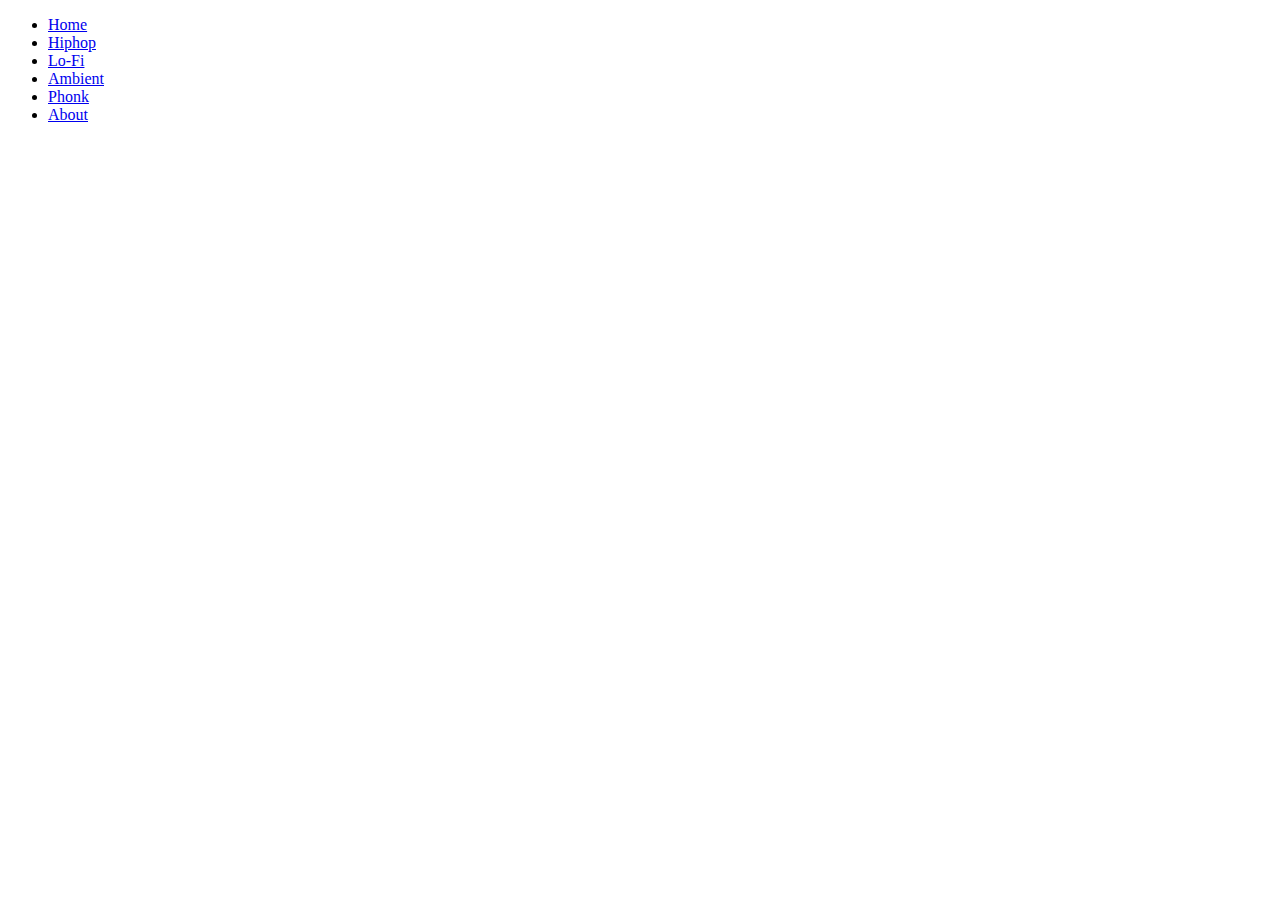
==== public_html/about.html @ a9c9fc16 "added the major file structure" ====
<!DOCTYPE html>
<html lang="en">
<head>
    <meta charset="UTF-8">
    <meta http-equiv="X-UA-Compatible" content="IE=edge">
    <meta name="viewport" content="width=device-width, initial-scale=1.0">
    <title>About</title>
</head>
<body>
    <div class="nav">
        <ul>
            <li><a href="./index.html">Home</a></li>
            <li><a href="./hiphop.html">Hiphop</a></li>
            <li><a href="./Lofi.html">Lo-Fi</a></li>
            <li><a href="./ambient.html">Ambient</a></li>
            <li><a href="./phonk.html">Phonk</a></li>
            <li><a href="./about.html">About</a></li>
        </ul>
    </div>
</body>
</html>
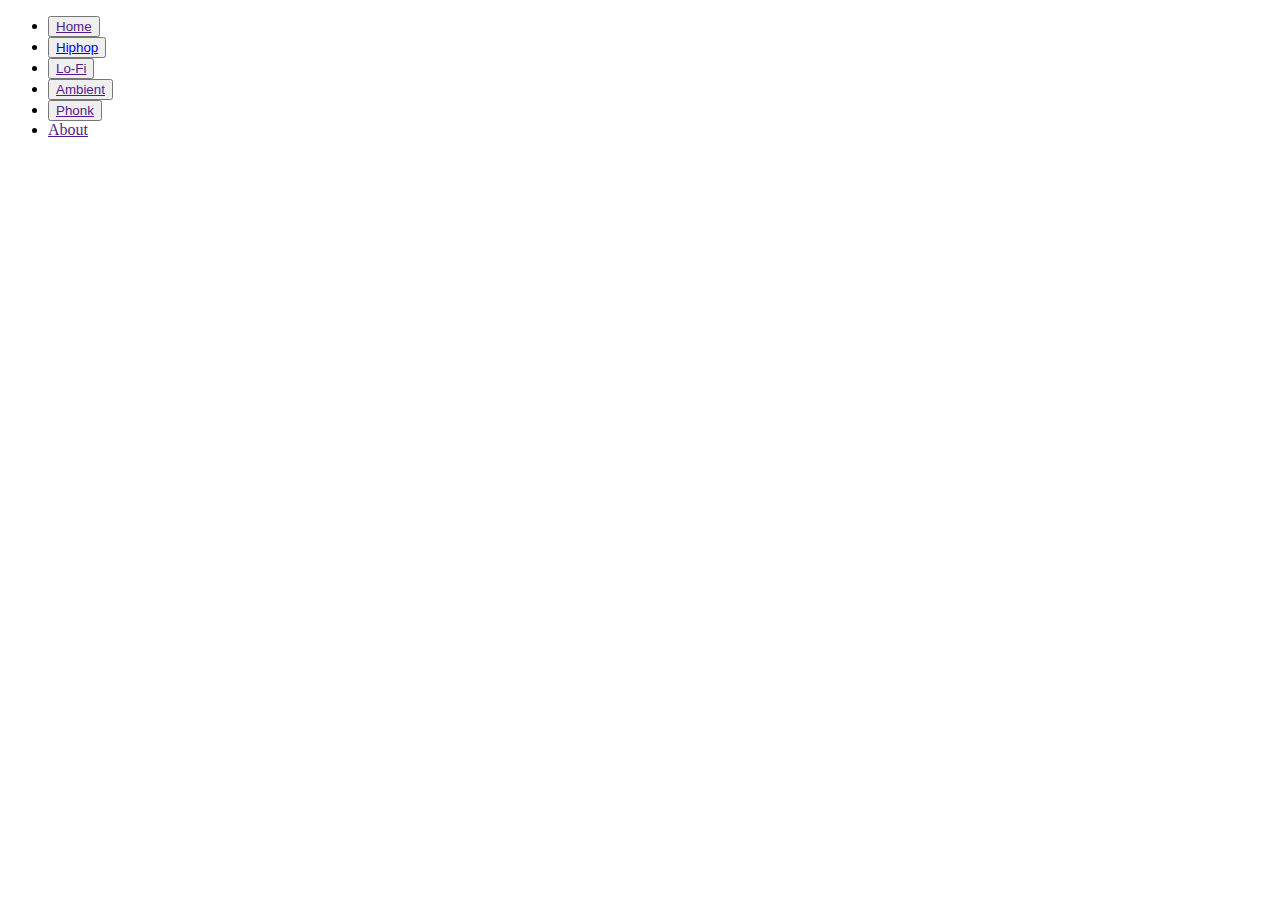
==== commit 9d36c363: "initial commit" ====
--- a/public_html/about.html
+++ b/public_html/about.html
@@ -9,12 +9,13 @@
 <body>
     <div class="nav">
         <ul>
-            <li><a href="./index.html">Home</a></li>
-            <li><a href="./hiphop.html">Hiphop</a></li>
-            <li><a href="./Lofi.html">Lo-Fi</a></li>
-            <li><a href="./ambient.html">Ambient</a></li>
-            <li><a href="./phonk.html">Phonk</a></li>
-            <li><a href="./about.html">About</a></li>
+            <!-- make a to button -->
+            <li><button><a href="">Home</a></button></li>
+            <li><button><a id="hiphop" class="changeGif" href="index.html">Hiphop</a></button></li>
+            <li><button><a id="lofi" class="changeGif" href="">Lo-Fi</a></button></li>
+            <li><button><a id="ambient" class="changeGif" href="">Ambient</a></button></li>
+            <li><button><a id="phonk" class="changeGif" href="">Phonk</a></button></li>
+            <li><a href="">About</a></li>
         </ul>
     </div>
 </body>
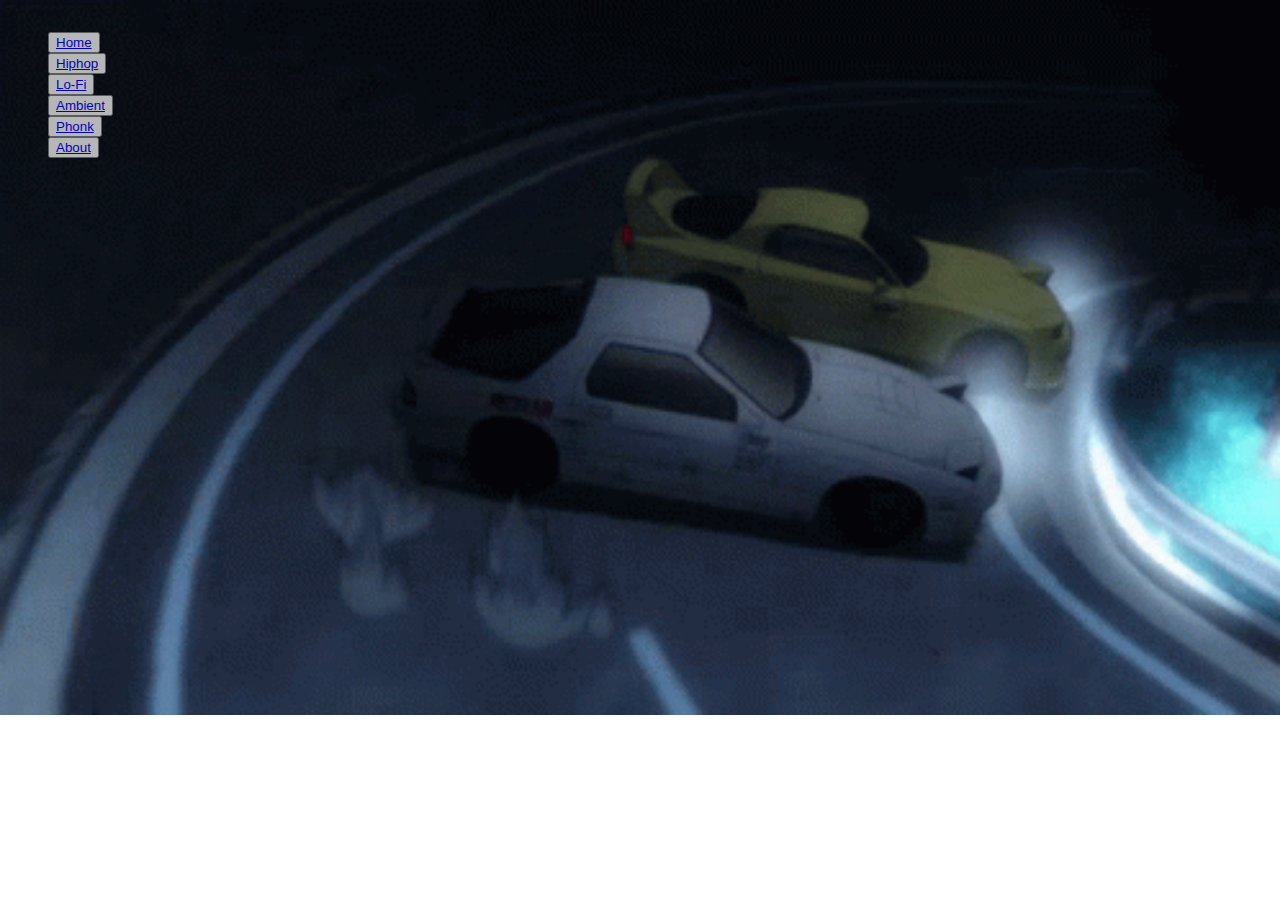
==== commit b543bddf: "intial commit" ====
--- a/public_html/about.html
+++ b/public_html/about.html
@@ -4,19 +4,21 @@
     <meta charset="UTF-8">
     <meta http-equiv="X-UA-Compatible" content="IE=edge">
     <meta name="viewport" content="width=device-width, initial-scale=1.0">
+    <link rel="stylesheet" href="../assets/css/nav.css">
+    <link rel="stylesheet" href="../assets/css/music.css">
     <title>About</title>
 </head>
 <body>
-    <div class="nav">
-        <ul>
-            <!-- make a to button -->
-            <li><button><a href="">Home</a></button></li>
-            <li><button><a id="hiphop" class="changeGif" href="index.html">Hiphop</a></button></li>
-            <li><button><a id="lofi" class="changeGif" href="">Lo-Fi</a></button></li>
-            <li><button><a id="ambient" class="changeGif" href="">Ambient</a></button></li>
-            <li><button><a id="phonk" class="changeGif" href="">Phonk</a></button></li>
-            <li><a href="">About</a></li>
-        </ul>
-    </div>
+<div class="nav">
+    <ul>
+        <!-- make a to button -->
+        <li><button><a href="index.html">Home</a></button></li>
+        <li><button><a id="hiphop" class="changeGif" href="hiphop.html">Hiphop</a></button></li>
+        <li><button><a id="lofi" class="changeGif" href="lofi.html">Lo-Fi</a></button></li>
+        <li><button><a id="ambient" class="changeGif" href="ambient.html">Ambient</a></button></li>
+        <li><button><a id="phonk" class="changeGif" href="phonk.html">Phonk</a></button></li>
+        <li><button><a id="about" class="changeGif" href="about.html">About</a></button></li>
+    </ul>
+</div>
 </body>
 </html>--- a/assets/css/nav.css
+++ b/assets/css/nav.css
@@ -0,0 +1,15 @@
+.nav {
+    display: flex;
+    flex-direction: column;
+    list-style-type: none;
+    text-align: center;
+    font-size: x-large;
+
+}
+
+.nav li {
+    display: inline;
+    flex-direction: column;
+    background-color: white;
+    opacity: 75%;
+}
--- a/assets/css/music.css
+++ b/assets/css/music.css
@@ -0,0 +1,26 @@
+body {
+  background-image: url(../gifs/lofi.gif);
+  background-repeat: no-repeat;
+  background-size: cover;
+}
+
+.media-wrapper {
+  display: flex;
+  justify-content: center;
+  align-items: center;
+}
+
+.media-wrapper .hidden-iframe {
+  display: none;
+}
+
+button {
+  display: flex;
+  align-items: center;
+}
+
+@media only screen and (max-width: 600px) {
+  body {
+    background-size: contain;
+  }
+}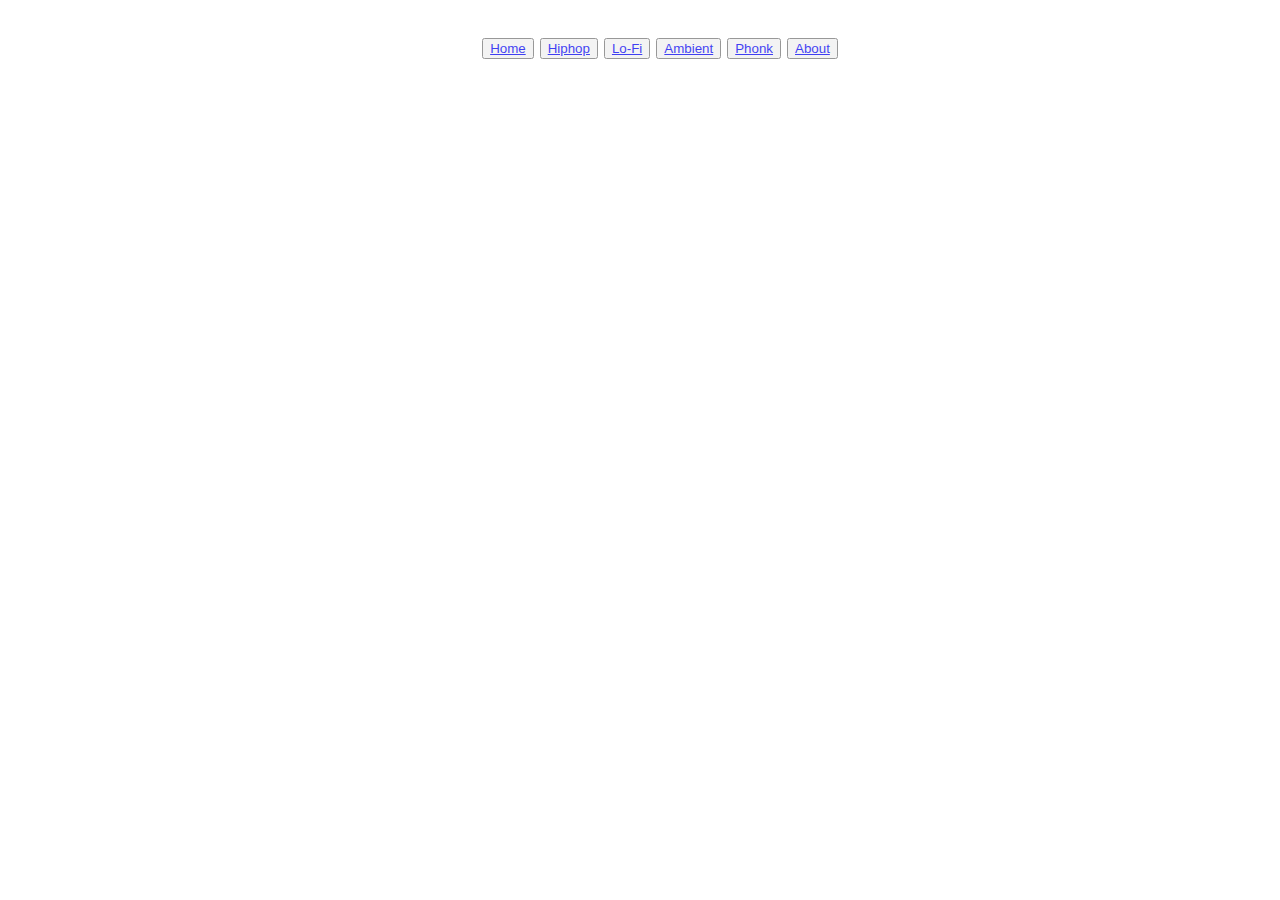
==== commit 9fec9711: "initial commit" ====
--- a/public_html/about.html
+++ b/public_html/about.html
@@ -1,24 +1,51 @@
 <!DOCTYPE html>
 <html lang="en">
-<head>
-    <meta charset="UTF-8">
-    <meta http-equiv="X-UA-Compatible" content="IE=edge">
-    <meta name="viewport" content="width=device-width, initial-scale=1.0">
-    <link rel="stylesheet" href="../assets/css/nav.css">
-    <link rel="stylesheet" href="../assets/css/music.css">
+  <head>
+    <meta charset="UTF-8" />
+    <meta http-equiv="X-UA-Compatible" content="IE=edge" />
+    <meta name="viewport" content="width=device-width, initial-scale=1.0" />
+    <link rel="stylesheet" href="../assets/css/nav.css" />
+    <!-- <link rel="stylesheet" href="../assets/css/music.css"> -->
+    <link
+      rel="shortcut icon" href="../assets/images/favicon.ico" type="image/x-icon"
+    />
+    <link rel="icon" href="../assets/images/favicon.ico" type="image/x-icon" />
     <title>About</title>
-</head>
-<body>
-<div class="nav">
-    <ul>
+  </head>
+  <body>
+    <div class="nav">
+      <ul>
         <!-- make a to button -->
-        <li><button><a href="index.html">Home</a></button></li>
-        <li><button><a id="hiphop" class="changeGif" href="hiphop.html">Hiphop</a></button></li>
-        <li><button><a id="lofi" class="changeGif" href="lofi.html">Lo-Fi</a></button></li>
-        <li><button><a id="ambient" class="changeGif" href="ambient.html">Ambient</a></button></li>
-        <li><button><a id="phonk" class="changeGif" href="phonk.html">Phonk</a></button></li>
-        <li><button><a id="about" class="changeGif" href="about.html">About</a></button></li>
-    </ul>
-</div>
-</body>
-</html>+        <li>
+          <button><a href="index.html">Home</a></button>
+        </li>
+        <li>
+          <button>
+            <a id="hiphop" class="changeGif" href="hiphop.html">Hiphop</a>
+          </button>
+        </li>
+        <li>
+          <button>
+            <a id="lofi" class="changeGif" href="lofi.html">Lo-Fi</a>
+          </button>
+        </li>
+        <li>
+          <button>
+            <a id="ambient" class="changeGif" href="ambient.html">Ambient</a>
+          </button>
+        </li>
+        <li>
+          <button>
+            <a id="phonk" class="changeGif" href="phonk.html">Phonk</a>
+          </button>
+        </li>
+        <li>
+          <button>
+            <a id="about" class="changeGif" href="about.html">About</a>
+          </button>
+        </li>
+      </ul>
+    </div>
+    <div class="content-wrapper"></div>
+  </body>
+</html>
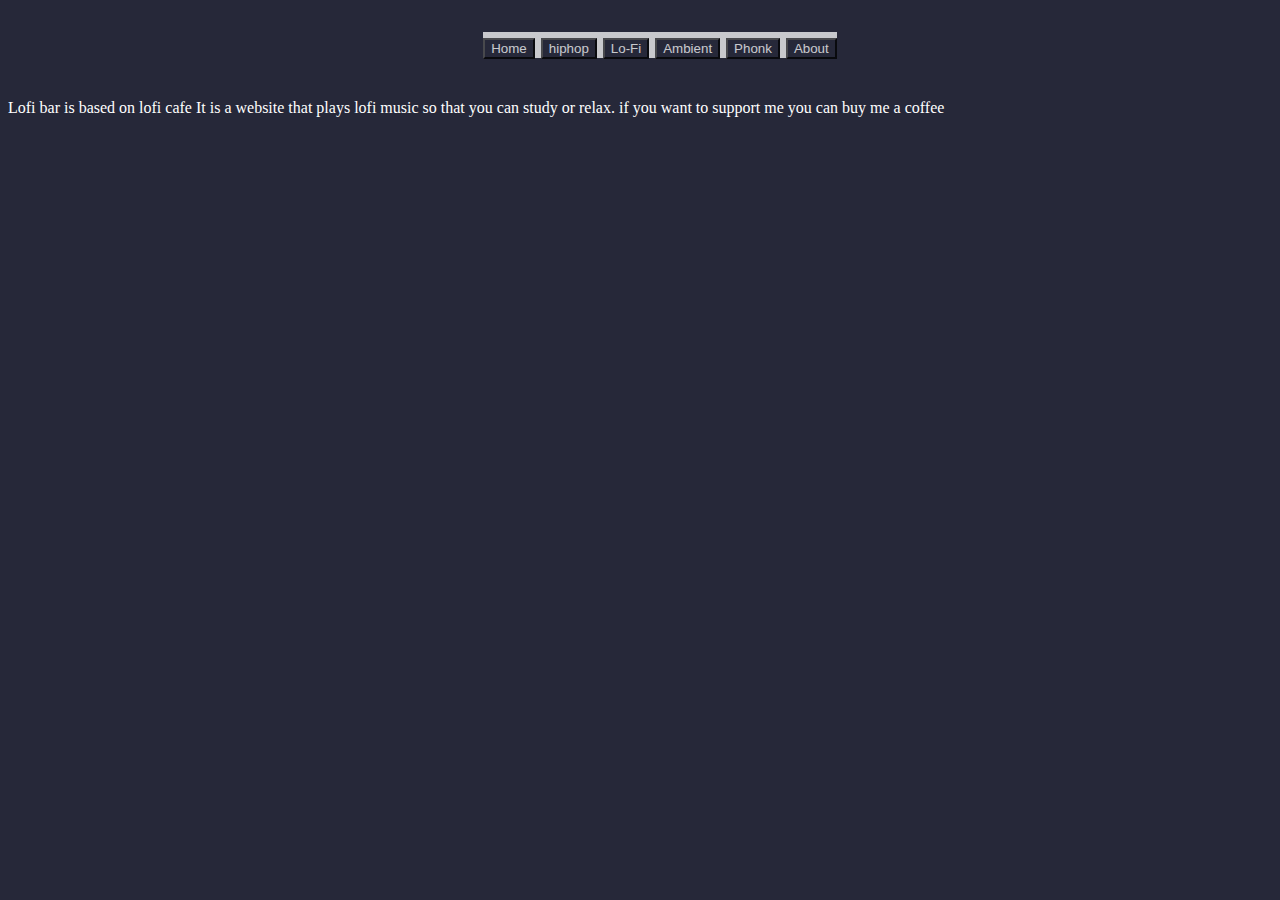
==== commit 3ac0ff64: "initial commit" ====
--- a/public_html/about.html
+++ b/public_html/about.html
@@ -5,39 +5,34 @@
     <meta http-equiv="X-UA-Compatible" content="IE=edge" />
     <meta name="viewport" content="width=device-width, initial-scale=1.0" />
     <link rel="stylesheet" href="../assets/css/nav.css" />
-    <!-- <link rel="stylesheet" href="../assets/css/music.css"> -->
+    <link rel="stylesheet" href="../assets/css/about.css" />
+    <script src="../assets/js/main.js"></script>
     <link
-      rel="shortcut icon" href="../assets/images/favicon.ico" type="image/x-icon"
+      rel="shortcut icon"
+      href="../assets/images/favicon.ico"
+      type="image/x-icon"
     />
     <link rel="icon" href="../assets/images/favicon.ico" type="image/x-icon" />
-    <title>About</title>
+    <title>Lofi bar-About</title>
   </head>
   <body>
     <div class="nav">
       <ul>
         <!-- make a to button -->
         <li>
-          <button><a href="index.html">Home</a></button>
+          <button onclick="changeTheme('index')">Home</button>
         </li>
         <li>
-          <button>
-            <a id="hiphop" class="changeGif" href="hiphop.html">Hiphop</a>
-          </button>
+          <button onclick="changeTheme('hiphop')">hiphop</button>
         </li>
         <li>
-          <button>
-            <a id="lofi" class="changeGif" href="lofi.html">Lo-Fi</a>
-          </button>
+          <button onclick="changeTheme('lofi')">Lo-Fi</button>
         </li>
         <li>
-          <button>
-            <a id="ambient" class="changeGif" href="ambient.html">Ambient</a>
-          </button>
+          <button onclick="changeTheme('ambient')">Ambient</button>
         </li>
         <li>
-          <button>
-            <a id="phonk" class="changeGif" href="phonk.html">Phonk</a>
-          </button>
+          <button onclick="changeTheme('phonk')">Phonk</button>
         </li>
         <li>
           <button>
@@ -46,6 +41,13 @@
         </li>
       </ul>
     </div>
-    <div class="content-wrapper"></div>
+    <div class="content-wrapper">
+      <p>
+        Lofi bar is based on
+        <a target="_blank" href="https://lofi.cafe">lofi cafe</a>
+        It is a website that plays lofi music so that you can study or relax.
+        if you want to support me you can buy me a coffee 
+      </p>
+    </div>
   </body>
 </html>
--- a/assets/css/about.css
+++ b/assets/css/about.css
@@ -0,0 +1,8 @@
+* {
+    background-color: #262839;
+    color: #fff;
+}
+
+a {
+    text-decoration: none;
+}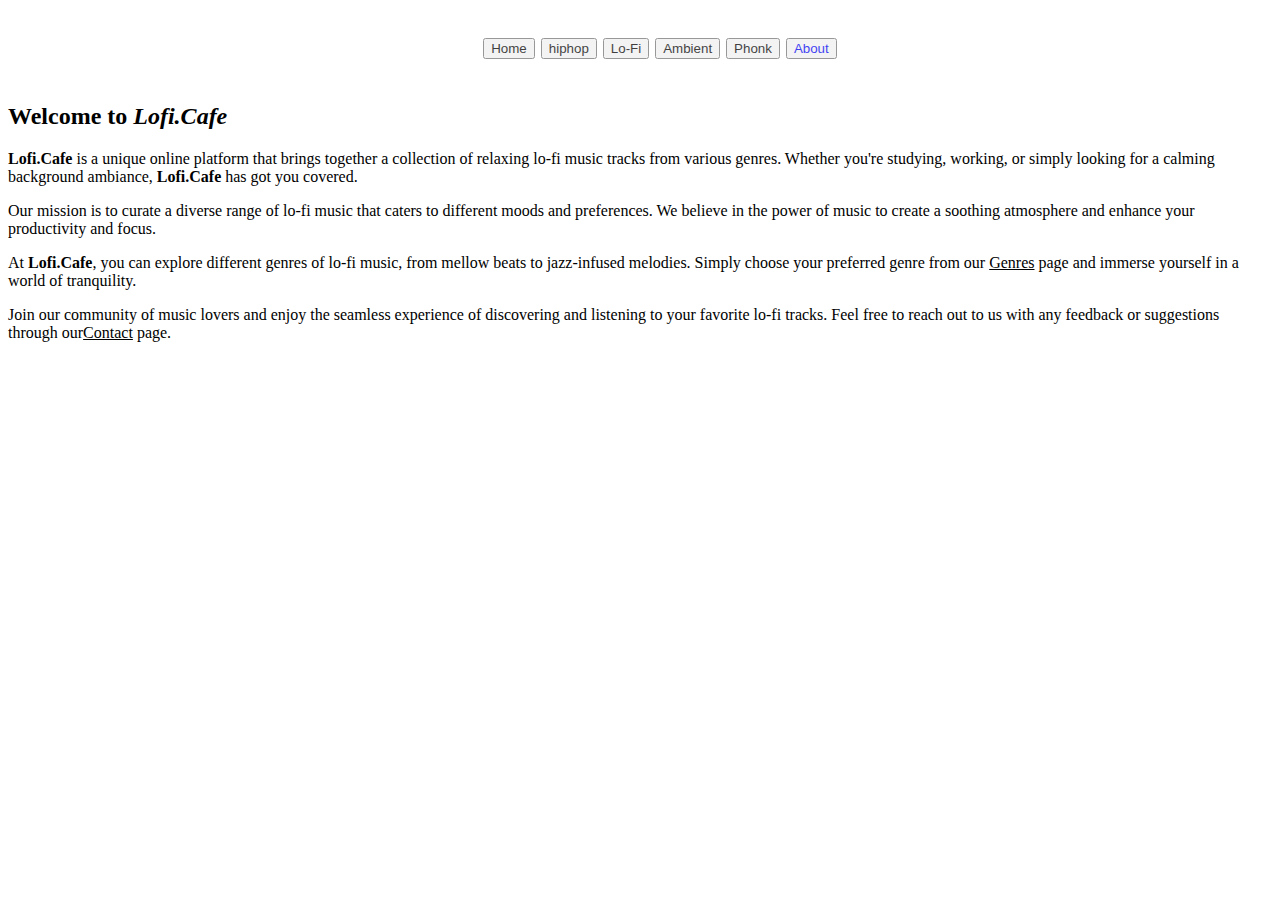
==== commit 29de0b66: "made css responsive and fixed some stuff" ====
--- a/public_html/about.html
+++ b/public_html/about.html
@@ -42,11 +42,11 @@
       </ul>
     </div>
     <div class="content-wrapper">
-      <p>
-        Lofi bar is based on
-        <a target="_blank" href="https://lofi.cafe">lofi cafe</a>
-        It is a website that plays lofi music so that you can study or relax.
-        if you want to support me you can buy me a coffee 
+      <h2>Welcome to <em>Lofi.Cafe</em></h2>
+      <p><strong>Lofi.Cafe</strong> is a unique online platform that brings together a collection of relaxing lo-fi music tracks from various genres. Whether you're studying, working, or simply looking for a calming background ambiance, <strong>Lofi.Cafe</strong> has got you covered.</p>
+      <p>Our mission is to curate a diverse range of lo-fi music that caters to different moods and preferences. We believe in the power of music to create a soothing atmosphere and enhance your productivity and focus.</p>
+      <p>At <strong>Lofi.Cafe</strong>, you can explore different genres of lo-fi music, from mellow beats to jazz-infused melodies. Simply choose your preferred genre from our <u>Genres</u></a> page and immerse yourself in a world of tranquility.</p>
+      <p>Join our community of music lovers and enjoy the seamless experience of discovering and listening to your favorite lo-fi tracks. Feel free to reach out to us with any feedback or suggestions through our<u>Contact</u></a> page.</p>
       </p>
     </div>
   </body>
--- a/assets/css/nav.css
+++ b/assets/css/nav.css
@@ -1,15 +1,27 @@
 .nav {
-    display: flex;
-    flex-direction: column;
-    list-style-type: none;
-    text-align: center;
-    font-size: x-large;
-
+  display: flex;
+  flex-direction: column;
+  list-style-type: none;
+  text-align: center;
+  font-size: x-large;
 }
 
 .nav li {
-    display: inline;
-    flex-direction: column;
-    background-color: white;
-    opacity: 75%;
+  display: inline;
+  flex-direction: column;
+  background-color: white;
+  opacity: 75%;
 }
+
+@media only screen and (max-width: 600px) {
+  .nav {
+    flex-direction: row;
+    justify-content: space-around;
+    align-items: center;
+  }
+
+  .nav li {
+    display: block;
+    margin: 10px;
+  }
+}--- a/assets/css/about.css
+++ b/assets/css/about.css
@@ -1,8 +1,29 @@
+/* Set a background color and text color for all elements */
+/* Uncomment to apply to all elements */
+/*
 * {
-    background-color: #262839;
-    color: #fff;
+*     background-color: #262839;
+*     color: #fff;
+* }
+*/
+
+/* Remove the underline from all links */
+a {
+    text-decoration: none;
 }
 
-a {
-    text-decoration: none;
+/* CSS Styles for inline elements */
+/* Make text italic */
+em {
+    font-style: italic;
+}
+
+/* Make text bold */
+strong {
+    font-weight: bold;
+}
+
+/* Add an underline to text */
+u {
+    text-decoration: underline;
 }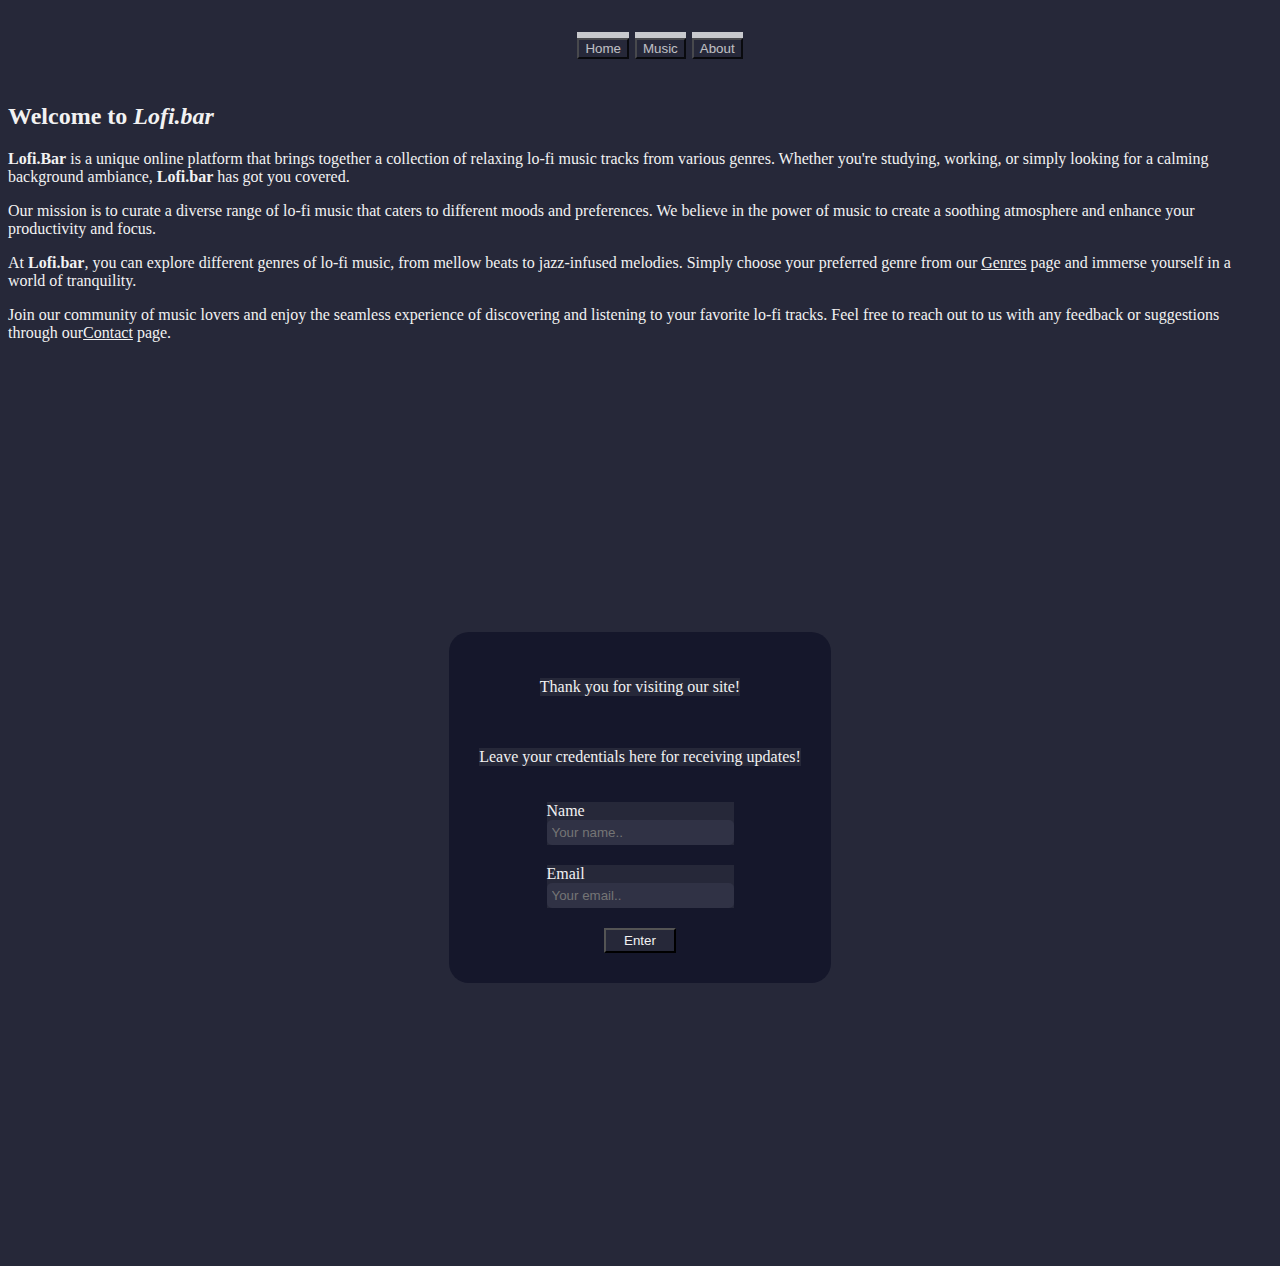
==== commit 9ae0b396: "changed about.html" ====
--- a/public_html/about.html
+++ b/public_html/about.html
@@ -18,36 +18,34 @@
   <body>
     <div class="nav">
       <ul>
-        <!-- make a to button -->
-        <li>
-          <button onclick="changeTheme('index')">Home</button>
-        </li>
-        <li>
-          <button onclick="changeTheme('hiphop')">hiphop</button>
-        </li>
-        <li>
-          <button onclick="changeTheme('lofi')">Lo-Fi</button>
-        </li>
-        <li>
-          <button onclick="changeTheme('ambient')">Ambient</button>
-        </li>
-        <li>
-          <button onclick="changeTheme('phonk')">Phonk</button>
-        </li>
-        <li>
-          <button>
-            <a id="about" class="changeGif" href="about.html">About</a>
-          </button>
-        </li>
-      </ul>
+            <!-- make a to button -->
+            <li><button><a href="index.html">Home</a></button></li>
+            <li><button><a id="hiphop" href="music.html">Music</a></button></li>
+            <li><button><a id="about" href="about.html">About</a></button></li>
+        </ul>
     </div>
     <div class="content-wrapper">
-      <h2>Welcome to <em>Lofi.Cafe</em></h2>
-      <p><strong>Lofi.Cafe</strong> is a unique online platform that brings together a collection of relaxing lo-fi music tracks from various genres. Whether you're studying, working, or simply looking for a calming background ambiance, <strong>Lofi.Cafe</strong> has got you covered.</p>
+      <h2>Welcome to <em>Lofi.bar</em></h2>
+      <p><strong>Lofi.Bar</strong> is a unique online platform that brings together a collection of relaxing lo-fi music tracks from various genres. Whether you're studying, working, or simply looking for a calming background ambiance, <strong>Lofi.bar</strong> has got you covered.</p>
       <p>Our mission is to curate a diverse range of lo-fi music that caters to different moods and preferences. We believe in the power of music to create a soothing atmosphere and enhance your productivity and focus.</p>
-      <p>At <strong>Lofi.Cafe</strong>, you can explore different genres of lo-fi music, from mellow beats to jazz-infused melodies. Simply choose your preferred genre from our <u>Genres</u></a> page and immerse yourself in a world of tranquility.</p>
-      <p>Join our community of music lovers and enjoy the seamless experience of discovering and listening to your favorite lo-fi tracks. Feel free to reach out to us with any feedback or suggestions through our<u>Contact</u></a> page.</p>
-      </p>
+      <p>At <strong>Lofi.bar</strong>, you can explore different genres of lo-fi music, from mellow beats to jazz-infused melodies. Simply choose your preferred genre from our <u>Genres</u> page and immerse yourself in a world of tranquility.</p>
+      <p>Join our community of music lovers and enjoy the seamless experience of discovering and listening to your favorite lo-fi tracks. Feel free to reach out to us with any feedback or suggestions through our<u>Contact</u> page.</p>
+      
+      <div class="form-wrapper"> 
+        <form>
+          <p>Thank you for visiting our site!</p>
+          <p>Leave your credentials here for receiving updates!</p>
+          <div class="input-wrapper">
+            <label for="name">Name</label>
+            <input type="text" id="name" name="name" placeholder="Your name..">
+          </div>
+          <div class="input-wrapper">
+            <label for="email">Email</label>
+            <input type="email" id="email" name="email" placeholder="Your email..">
+          </div>
+          <input type="submit" value="Enter">
+        </form>
+      </div>
     </div>
   </body>
 </html>
--- a/assets/css/about.css
+++ b/assets/css/about.css
@@ -1,29 +1,66 @@
-/* Set a background color and text color for all elements */
-/* Uncomment to apply to all elements */
-/*
 * {
-*     background-color: #262839;
-*     color: #fff;
-* }
-*/
+    background-color: #262839;
+    color: #f2f2f2;
+}
 
-/* Remove the underline from all links */
 a {
     text-decoration: none;
 }
 
-/* CSS Styles for inline elements */
-/* Make text italic */
 em {
     font-style: italic;
 }
 
-/* Make text bold */
 strong {
     font-weight: bold;
 }
 
-/* Add an underline to text */
 u {
     text-decoration: underline;
+}
+
+.content-wrapper .form-wrapper {
+    display: flex;
+    height: 100vh;
+    justify-content: center;
+    align-items: center;
+}
+
+.content-wrapper .form-wrapper form {
+    display: flex;
+    padding: 30px;
+    border-radius: 20px;
+    justify-content: center;
+    align-items: center;
+    gap: 20px;
+    flex-direction: column;
+    background-color: #15172b;
+}
+
+.content-wrapper .form-wrapper form .input-wrapper input {
+    display: flex;
+    background-color: #303245;
+    color: #ffffff;
+    border-radius: 5px;
+    padding: 5px;
+    border: none;
+    outline: none;
+}
+
+.form-wrapper form input[type="submit"] {
+    padding: 3px 18px;
+}
+
+@media only screen and (max-width: 600px) {
+    .content-wrapper .form-wrapper form {
+        padding: 10px;
+    }
+
+    .content-wrapper .form-wrapper form .input-wrapper input {
+        padding: 3px;
+    }
+
+    .form-wrapper form input[type="submit"] {
+        padding: 2px 10px;
+    }
 }